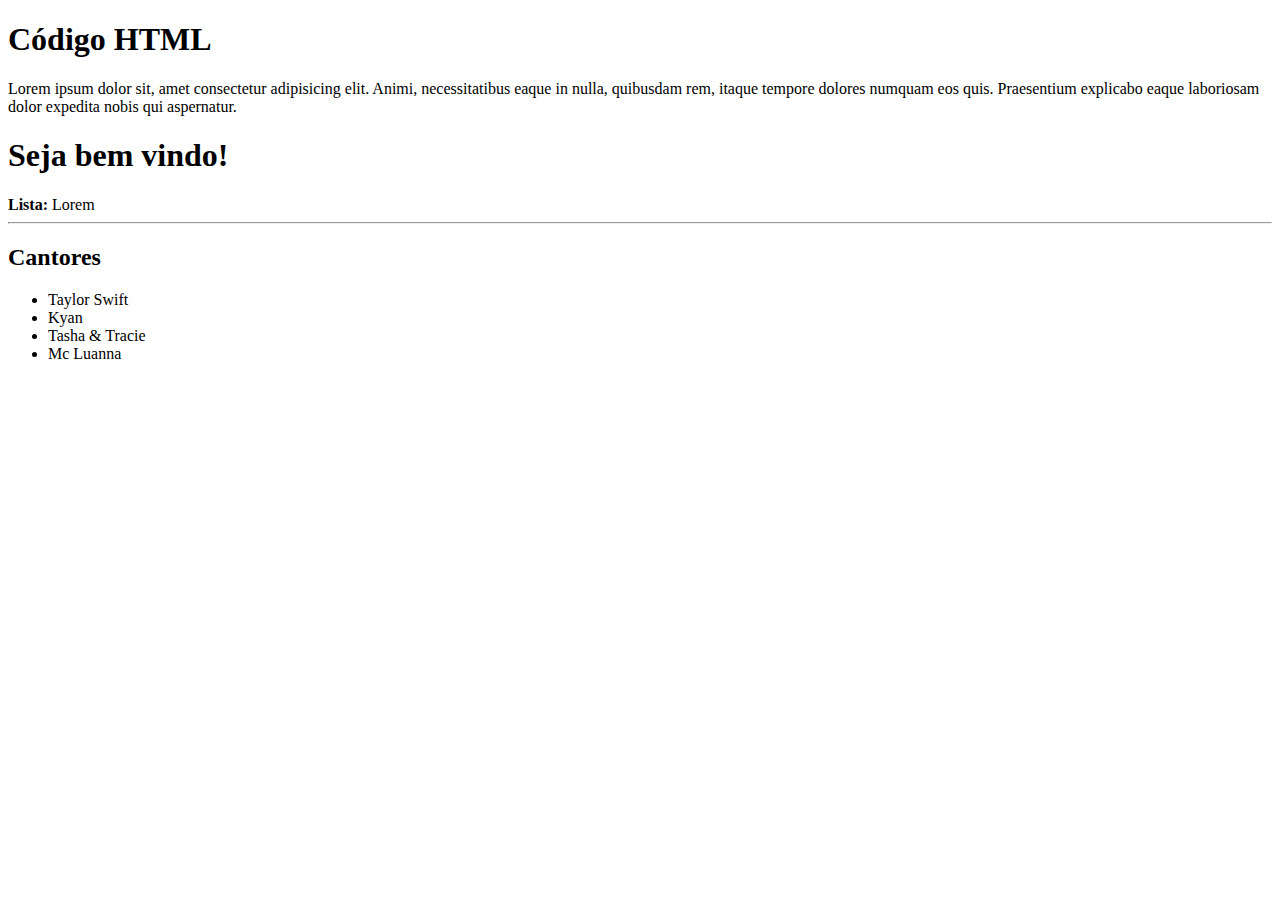
==== index.html @ e365c8d9 "alternado html" ====
<!DOCTYPE html>
<html lang="pt-br">

<head>
    <meta charset="UTF-8">
    <meta name="viewport" content="width=device-width, initial-scale=1.0">
    <title>Código HTML</title>
</head>

<body>
    <h1>Código HTML</h1>
    <p>
        Lorem ipsum dolor sit, amet consectetur adipisicing elit. Animi, necessitatibus eaque in nulla, quibusdam rem,
        itaque tempore dolores numquam eos quis. Praesentium explicabo eaque laboriosam dolor expedita nobis qui
        aspernatur.
    </p>
  
    <div> 
        <h1>Seja bem vindo!</h1>
      <strong>Lista:</strong>
       <span>Lorem</span>
   </div>
    <hr> 
    
    <h2>Cantores</h2>
    <ul>
      <li> Taylor Swift</li>
      <li> Kyan</li>
      <li> Tasha & Tracie</li>
      <li> Mc Luanna

      </li>


    </ul>

    <img src="./img.jpg" alt=""/>


</body>

</html>
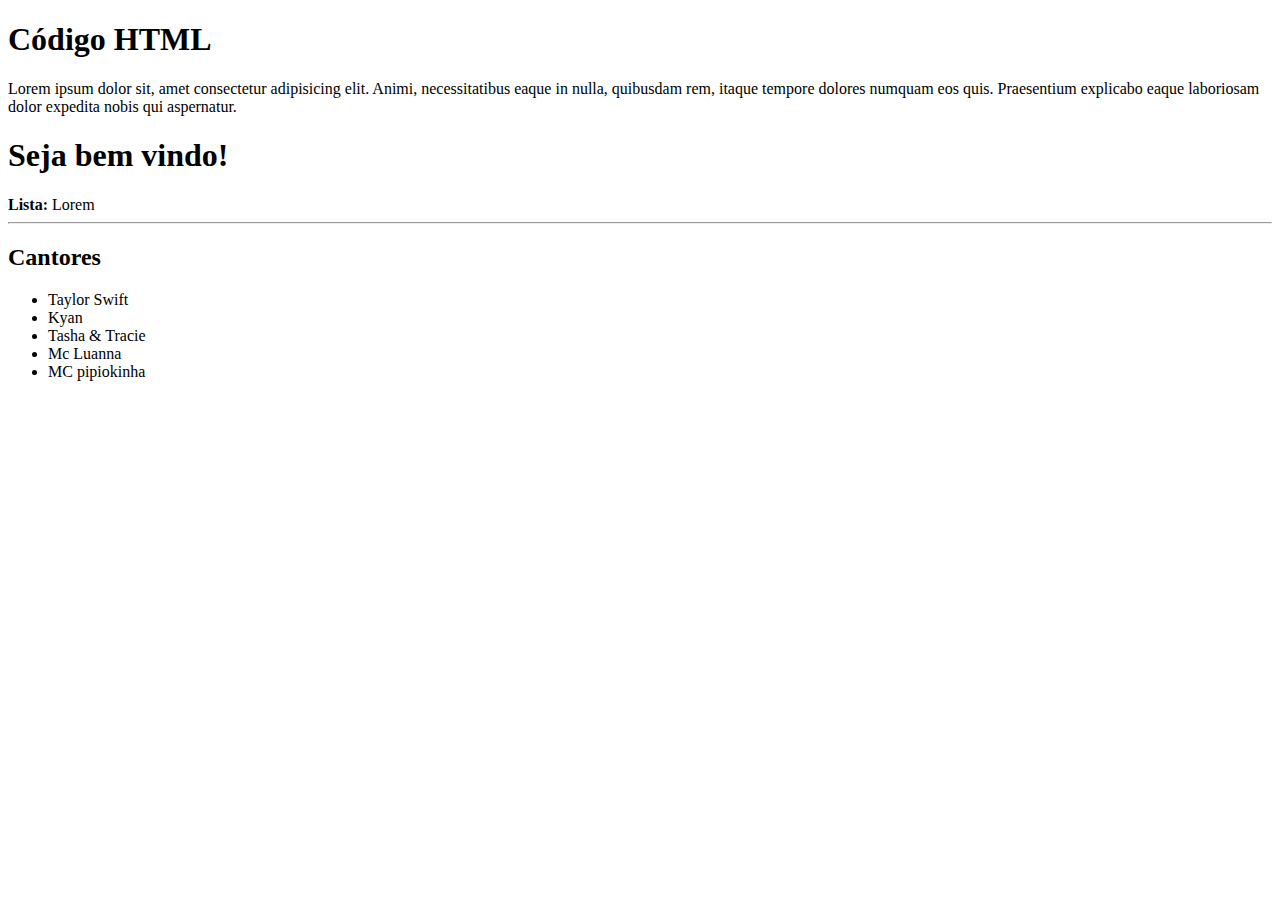
==== commit 2a5adb90: "add pipiokinha" ====
--- a/index.html
+++ b/index.html
@@ -27,14 +27,14 @@
       <li> Taylor Swift</li>
       <li> Kyan</li>
       <li> Tasha & Tracie</li>
-      <li> Mc Luanna
+      <li> Mc Luanna</li>
+      <li>MC pipiokinha</li>
 
-      </li>
 
 
     </ul>
 
-    <img src="./img.jpg" alt=""/>
+    <img src="./" alt="">
 
 
 </body>
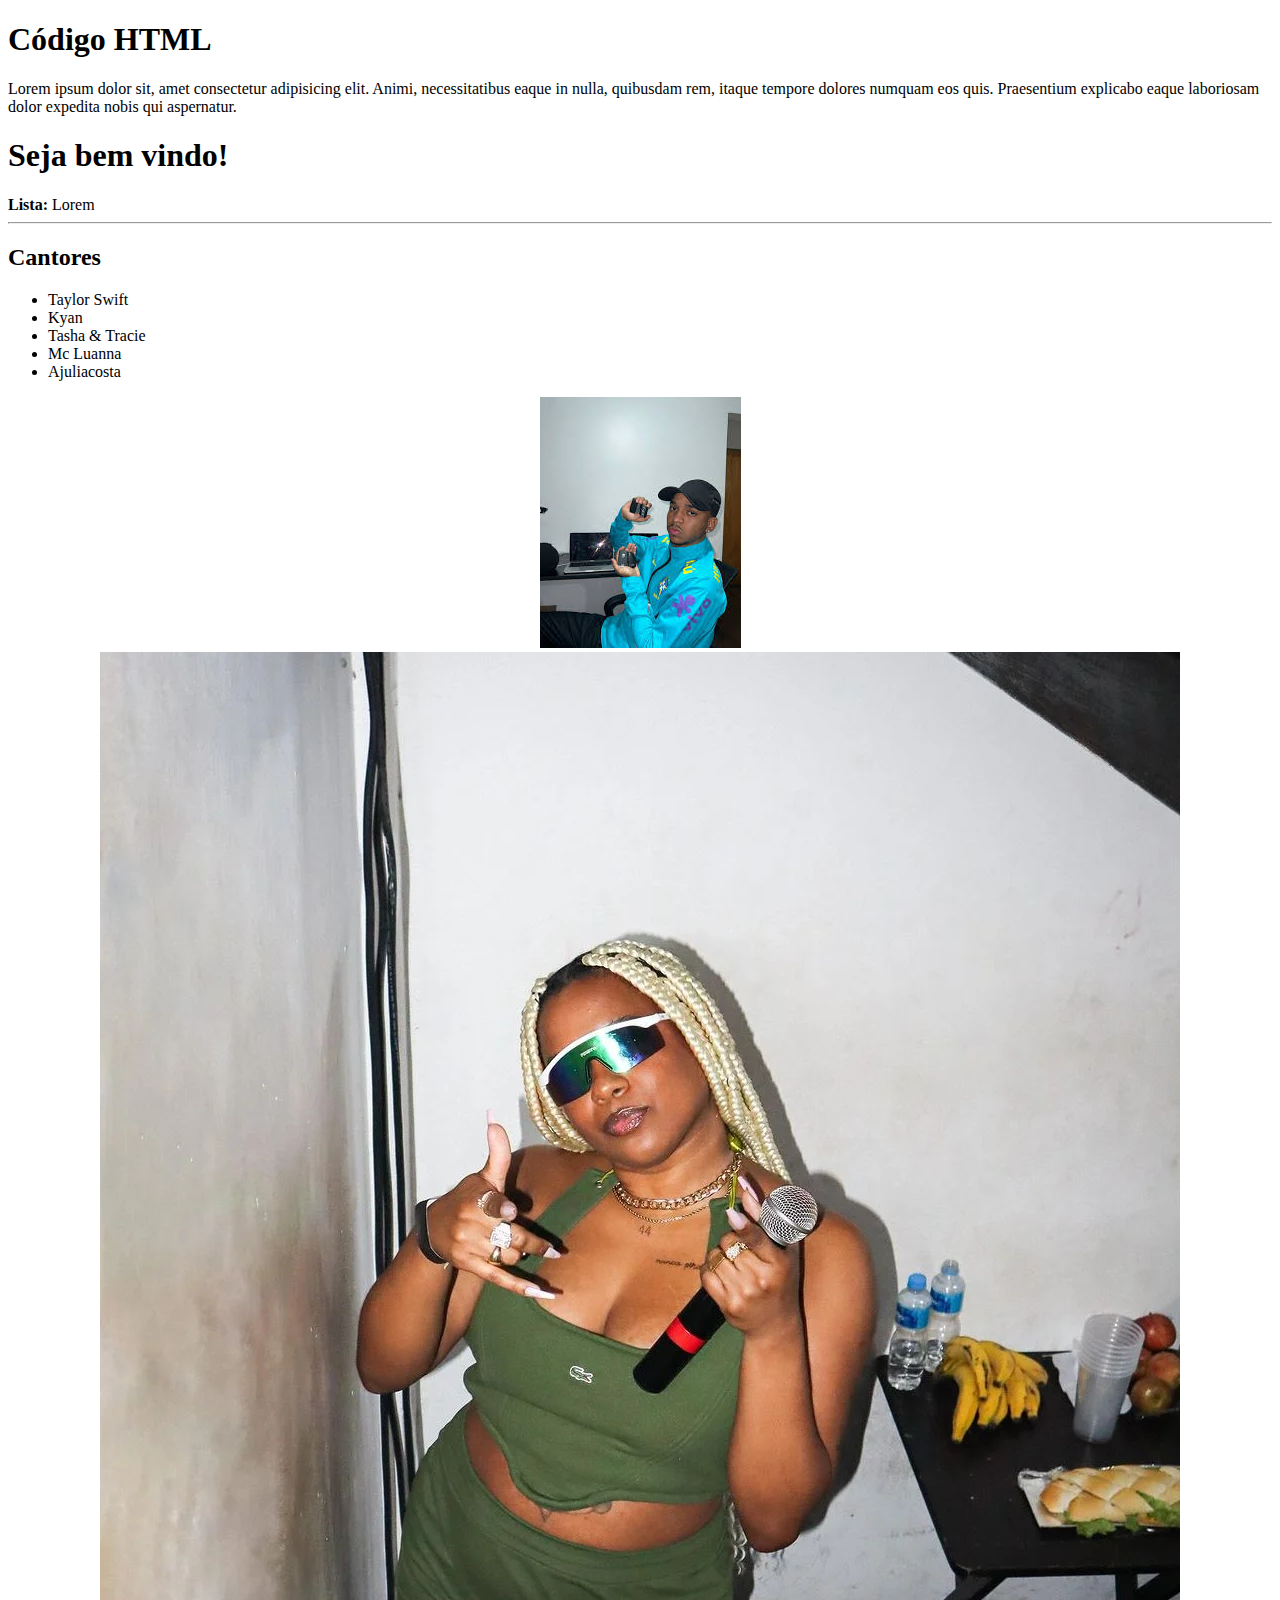
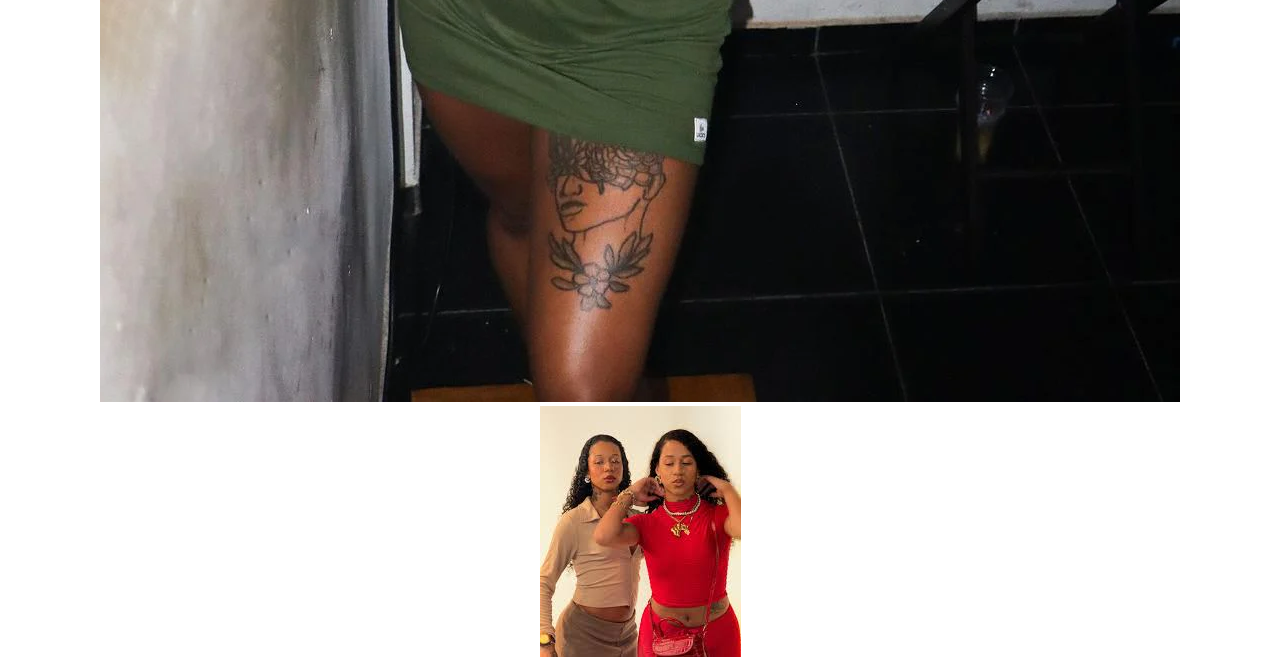
==== commit abe1d7f1: "add java" ====
--- a/index.html
+++ b/index.html
@@ -28,15 +28,18 @@
       <li> Kyan</li>
       <li> Tasha & Tracie</li>
       <li> Mc Luanna</li>
-      <li>MC pipiokinha</li>
+      <li> Ajuliacosta</li>
 
 
 
     </ul>
+<center>
 
-    <img src="./" alt="">
+    <img src="./kyan.jpg" alt="">
+    <img src="./mc luanna.webp" alt="">
+    <img src="./tasha e tracie.jpg" alt="">
 
 
+</center>
 </body>
-
 </html>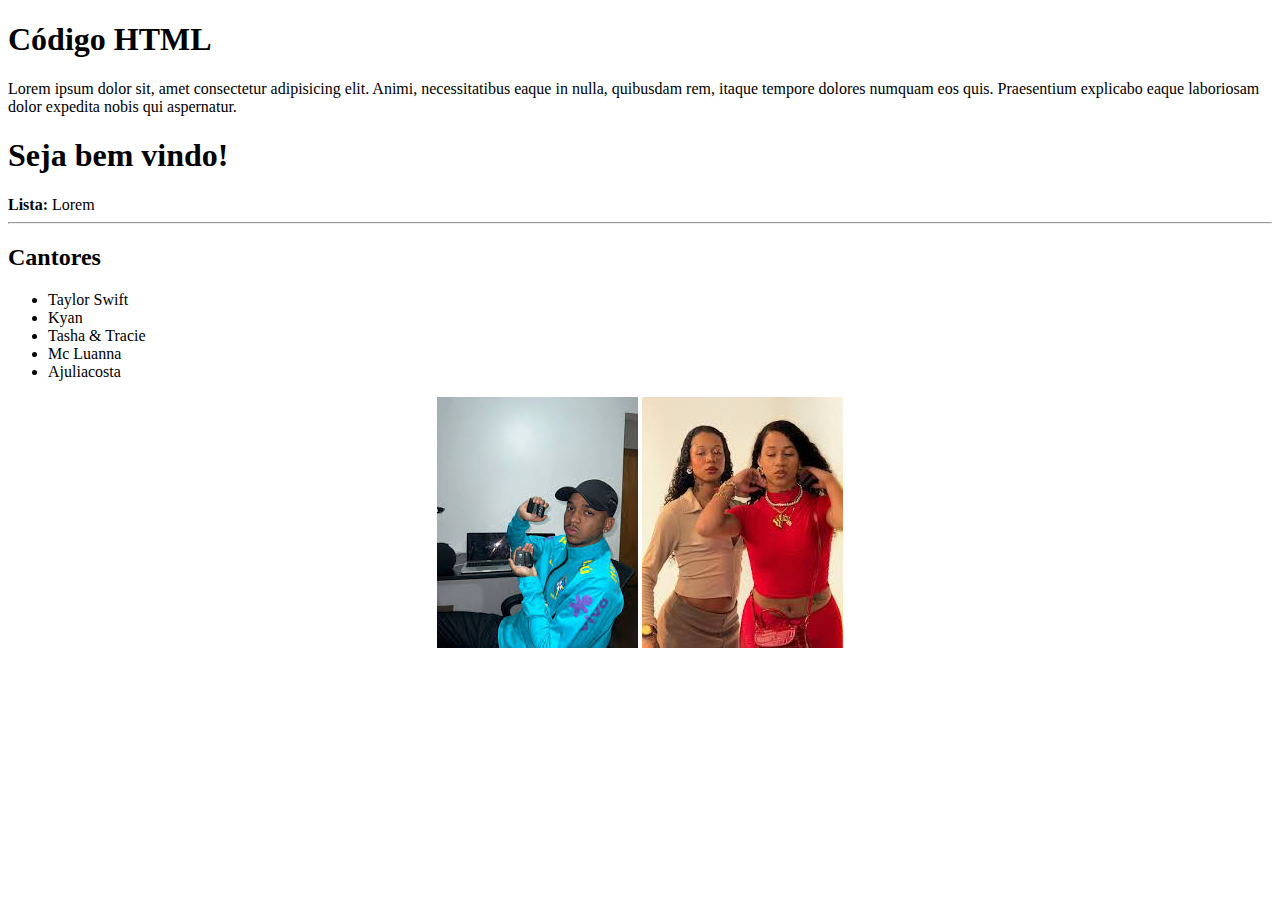
==== commit 6bdad9ee: "deletando mc luanna" ====
--- a/index.html
+++ b/index.html
@@ -36,7 +36,6 @@
 <center>
 
     <img src="./kyan.jpg" alt="">
-    <img src="./mc luanna.webp" alt="">
     <img src="./tasha e tracie.jpg" alt="">
 
 
